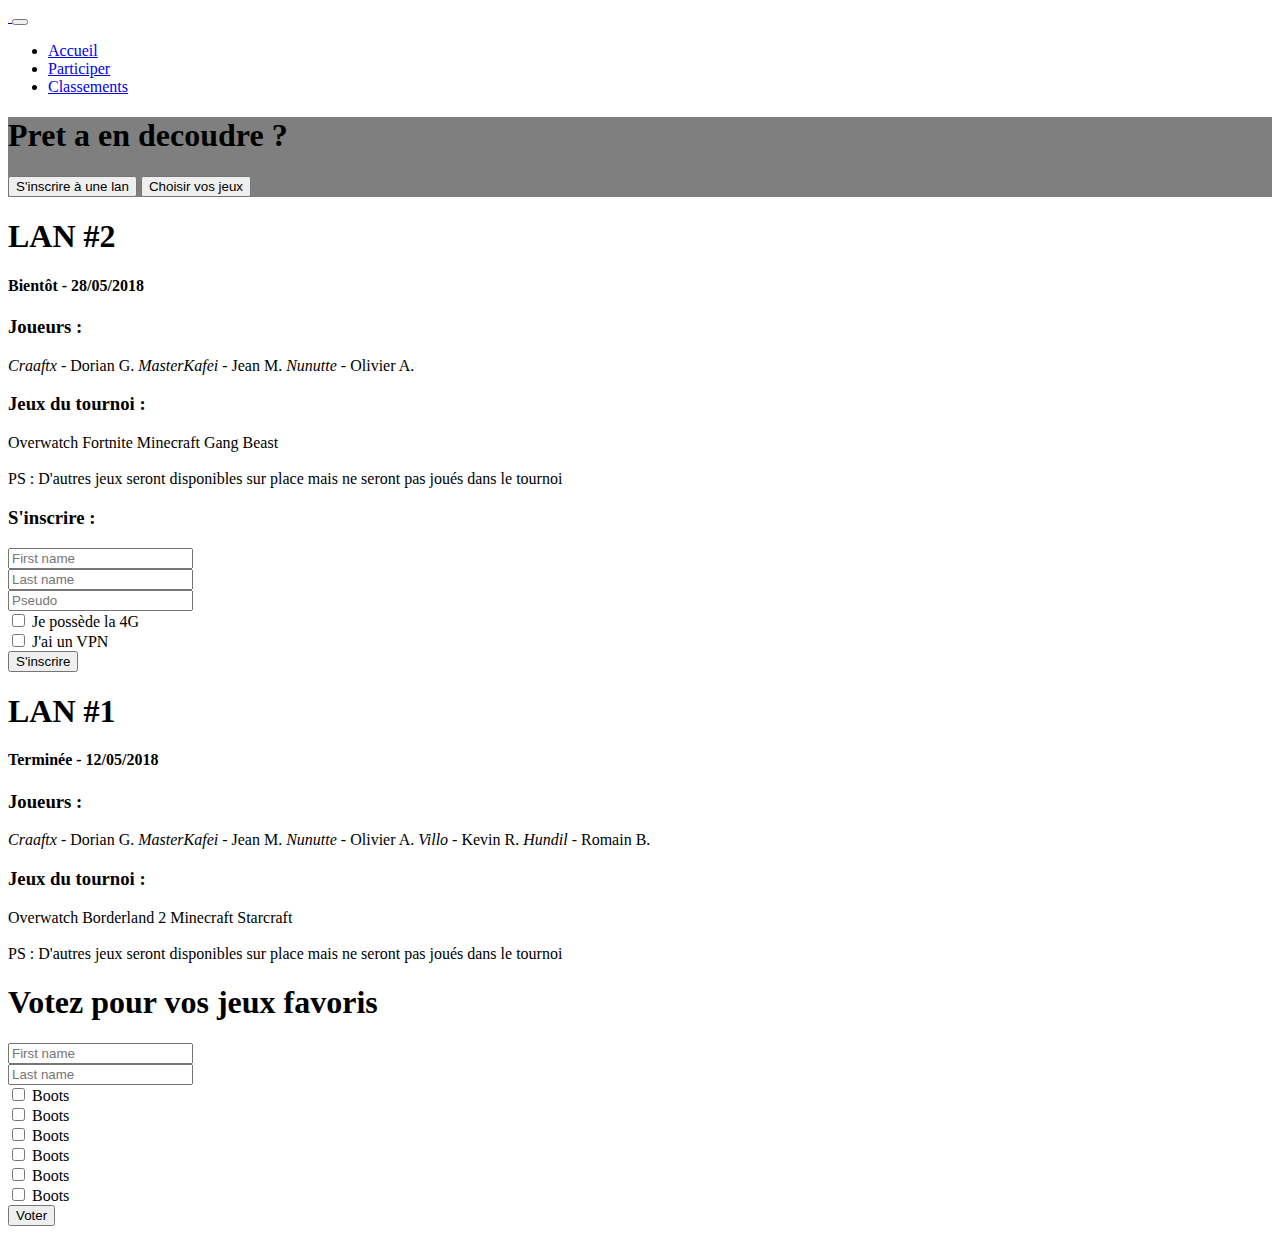
==== index.html @ cb96305e "Add more lan" ====
<!DOCTYPE HTML>
<html>
  <head>
    <meta charset="UTF-8">
    <title>UniLan</title>
    <link rel="stylesheet" href="https://stackpath.bootstrapcdn.com/bootstrap/4.1.1/css/bootstrap.min.css" integrity="sha384-WskhaSGFgHYWDcbwN70/dfYBj47jz9qbsMId/iRN3ewGhXQFZCSftd1LZCfmhktB" crossorigin="anonymous">
    <link rel="stylesheet" href="https://use.fontawesome.com/releases/v5.0.13/css/all.css" integrity="sha384-DNOHZ68U8hZfKXOrtjWvjxusGo9WQnrNx2sqG0tfsghAvtVlRW3tvkXWZh58N9jp" crossorigin="anonymous">
    <link rel="stylesheet" href="assets/css/main.css">
  </head>
  <body>
    <div class="unilan-homepage-header">
      <nav class="navbar navbar-expand-lg navbar-custom bg-transparent">
        <a class="navbar-brand" href="#">
          <img src="assets/img/UniLan_WhiteLogo.png" alt="">
        </a>
        <button class="navbar-toggler" type="button" data-toggle="collapse" data-target="#navbarNav" aria-controls="navbarNav" aria-expanded="false" aria-label="Toggle navigation">
          <span class="navbar-toggler-icon"></span>
        </button>
        <div class="collapse navbar-collapse" id="navbarNav">
          <ul class="navbar-nav">
            <li class="nav-item">
              <a class="nav-link unilan-link" href="#" onclick="openPage(event, 'unilan-homepage')" id="defaultOpen">Accueil</a>
            </li>
            <li class="nav-item">
              <a class="nav-link unilan-link" href="#" onclick="openPage(event, 'unilan-tournament')">Participer</a>
            </li>
            <li class="nav-item">
              <a class="nav-link unilan-link" href="#" onclick="openPage(event, 'unilan-leaderboard')">Classements</a>
            </li>
          </ul>
        </div>
      </nav>
    </div>
    <div class="app">
      <!-- HomePage Section -->
      <div id="unilan-homepage" class="unilan-base">
        <div class="unilan-homepage-intro">
            <div class="container-fluid h-100" style="background-color: rgba(0, 0, 0, 0.50);">
                <div class="row align-items-center h-100">
                    <div class="col-12 mx-auto">
                      <div class="unilan-homepage-header-text float-right text-center">
                        <h1 class="display-1">Pret a en decoudre ?</h1>
                        <button class="btn custom-full-btn">S'inscrire à une lan</button>
                        <button class="btn custom-full-btn" onclick="openPage(event, 'unilan-sondage')">Choisir vos jeux</button>
                      </div>
                    </div>
                </div>
            </div>
        </div>
      </div>
      <!-- Tournamen Section -->
      <div class="unilan-base" id="unilan-tournament">
        <div class="container p-0">
          <div class="row">
            <!-- unilan-tournament-item -->
            <div class="col-md-12 unilan-tournament-item">
              <h1>LAN #2</h1>
              <h4>Bientôt - 28/05/2018</h4>
              <div class="unilan-tournament-player-boxes">
                <h3>Joueurs :</h3>
                <span class="player-box"><i class="fas fa-trophy"></i> <i>Craaftx</i> - Dorian G.</span>
                <span class="player-box"><i class="far fa-user-circle"></i> <i>MasterKafei</i> - Jean M.</span>
                <span class="player-box"><i class="far fa-user-circle"></i> <i>Nunutte</i> - Olivier A.</span>
              </div>
              <div class="unilan-tournament-game-boxes">
                <h3>Jeux du tournoi :</h3>
                <span class="game-box"><i class="fas fa-gamepad"></i> Overwatch</span>
                <span class="game-box"><i class="fas fa-gamepad"></i> Fortnite</span>
                <span class="game-box"><i class="fas fa-gamepad"></i> Minecraft</span>
                <span class="game-box"><i class="fas fa-gamepad"></i> Gang Beast</span>
                <br><br>
                <span class="m-2">PS : D'autres jeux seront disponibles sur place mais ne seront pas joués dans le tournoi</span>
              </div>
              <div class="unilan-tournament-register">
                <h3> S'inscrire : </h3>
                <form class="custom-form-big">
                  <div class="form-row">
                    <div class="col-4">
                      <input type="text" class="form-control" placeholder="First name">
                    </div>
                    <div class="col-4">
                      <input type="text" class="form-control" placeholder="Last name">
                    </div>
                    <div class="col-4">
                        <input type="text" class="form-control" placeholder="Pseudo">
                    </div>
                  </div>
                  <div class="form-row">    
                    <div class="col-2 pt-4">
                      <div class="custom-control custom-checkbox">
                        <input type="checkbox" class="custom-control-input" id="customCheck1">
                        <label class="custom-control-label" for="customCheck1">Je possède la 4G</label>
                      </div>
                    </div>
                    <div class="col-2 pt-4">
                      <div class="custom-control custom-checkbox">
                        <input type="checkbox" class="custom-control-input" id="customCheck1">
                        <label class="custom-control-label" for="customCheck1">J'ai un VPN</label>
                      </div>
                    </div>
                    <div class="col-8">
                      <button class="btn custom-full-btn">S'inscrire</button>
                    </div>
                  </div>
                </form>
              </div>
            </div>

            <!-- unilan-tournament-item -->
            <div class="col-md-12 unilan-tournament-item">
              <h1>LAN #1</h1>
              <h4>Terminée - 12/05/2018</h4>
              <div class="unilan-tournament-player-boxes">
                <h3>Joueurs :</h3>
                <span class="player-box"><i class="fas fa-user-circle"></i> <i>Craaftx</i> - Dorian G.</span>
                <span class="player-box-winner"><i class="fas fa-trophy"></i> <i>MasterKafei</i> - Jean M.</span>
                <span class="player-box"><i class="far fa-user-circle"></i> <i>Nunutte</i> - Olivier A.</span>
                <span class="player-box"><i class="far fa-user-circle"></i> <i>Villo</i> - Kevin R.</span>
                <span class="player-box"><i class="far fa-user-circle"></i> <i>Hundil</i> - Romain B.</span>
              </div>
              <div class="unilan-tournament-game-boxes">
                <h3>Jeux du tournoi :</h3>
                <span class="game-box"><i class="fas fa-gamepad"></i> Overwatch</span>
                <span class="game-box"><i class="fas fa-gamepad"></i> Borderland 2</span>
                <span class="game-box"><i class="fas fa-gamepad"></i> Minecraft</span>
                <span class="game-box"><i class="fas fa-gamepad"></i> Starcraft</span>
                <br><br>
                <span class="m-2">PS : D'autres jeux seront disponibles sur place mais ne seront pas joués dans le tournoi</span>
              </div>
            </div>
          </div>
        </div>
      </div>
      <!-- LeaderBoard Section -->
      <div class="unilan-base" id="unilan-leaderboard">
        <div class="container">

        </div>
      </div> 
      <!-- Submit Section-->
      <div class="unilan-base" id="unilan-sondage">
        <div class="unilan-sondage">
          <div class="container">
              <h1 class="display-3 unilan-sondage-title text-center p-">Votez pour vos jeux favoris</h1>
              <form class="custom-form-big">
                <div class="form-row">
                  <div class="col">
                    <input type="text" class="form-control" placeholder="First name">
                  </div>
                  <div class="col">
                    <input type="text" class="form-control" placeholder="Last name">
                  </div>
                </div>
                <div class="form-row unilan-sondage-checkboxes">
                  <div class="col">
                    <!-- CheckBoxes -->
                    <div class="custom-control custom-checkbox">
                      <input type="checkbox" class="custom-control-input" id="customCheck1">
                      <label class="custom-control-label" for="customCheck1">Boots</label>
                    </div>
                    <div class="custom-control custom-checkbox">
                        <input type="checkbox" class="custom-control-input" id="customCheck1">
                        <label class="custom-control-label" for="customCheck1">Boots</label>
                      </div>
                      <div class="custom-control custom-checkbox">
                          <input type="checkbox" class="custom-control-input" id="customCheck1">
                          <label class="custom-control-label" for="customCheck1">Boots</label>
                        </div>
                        <div class="custom-control custom-checkbox">
                            <input type="checkbox" class="custom-control-input" id="customCheck1">
                            <label class="custom-control-label" for="customCheck1">Boots</label>
                          </div>
                          <div class="custom-control custom-checkbox">
                              <input type="checkbox" class="custom-control-input" id="customCheck1">
                              <label class="custom-control-label" for="customCheck1">Boots</label>
                            </div>
                            <div class="custom-control custom-checkbox">
                                <input type="checkbox" class="custom-control-input" id="customCheck1">
                                <label class="custom-control-label" for="customCheck1">Boots</label>
                              </div>
                  </div>
                </div>
                <div class="form-row">
                  <button class="btn custom-full-btn">Voter</button>
                </div>
              </form>
          </div>
        </div>
      </div>
    </div>
    <script src="https://code.jquery.com/jquery-3.3.1.slim.min.js" integrity="sha384-q8i/X+965DzO0rT7abK41JStQIAqVgRVzpbzo5smXKp4YfRvH+8abtTE1Pi6jizo" crossorigin="anonymous"></script>
    <script src="https://cdnjs.cloudflare.com/ajax/libs/popper.js/1.14.3/umd/popper.min.js" integrity="sha384-ZMP7rVo3mIykV+2+9J3UJ46jBk0WLaUAdn689aCwoqbBJiSnjAK/l8WvCWPIPm49" crossorigin="anonymous"></script>
    <script src="https://stackpath.bootstrapcdn.com/bootstrap/4.1.1/js/bootstrap.min.js" integrity="sha384-smHYKdLADwkXOn1EmN1qk/HfnUcbVRZyYmZ4qpPea6sjB/pTJ0euyQp0Mk8ck+5T" crossorigin="anonymous"></script>
    <script src="assets/js/main.js"></script>
  </body>
</html>
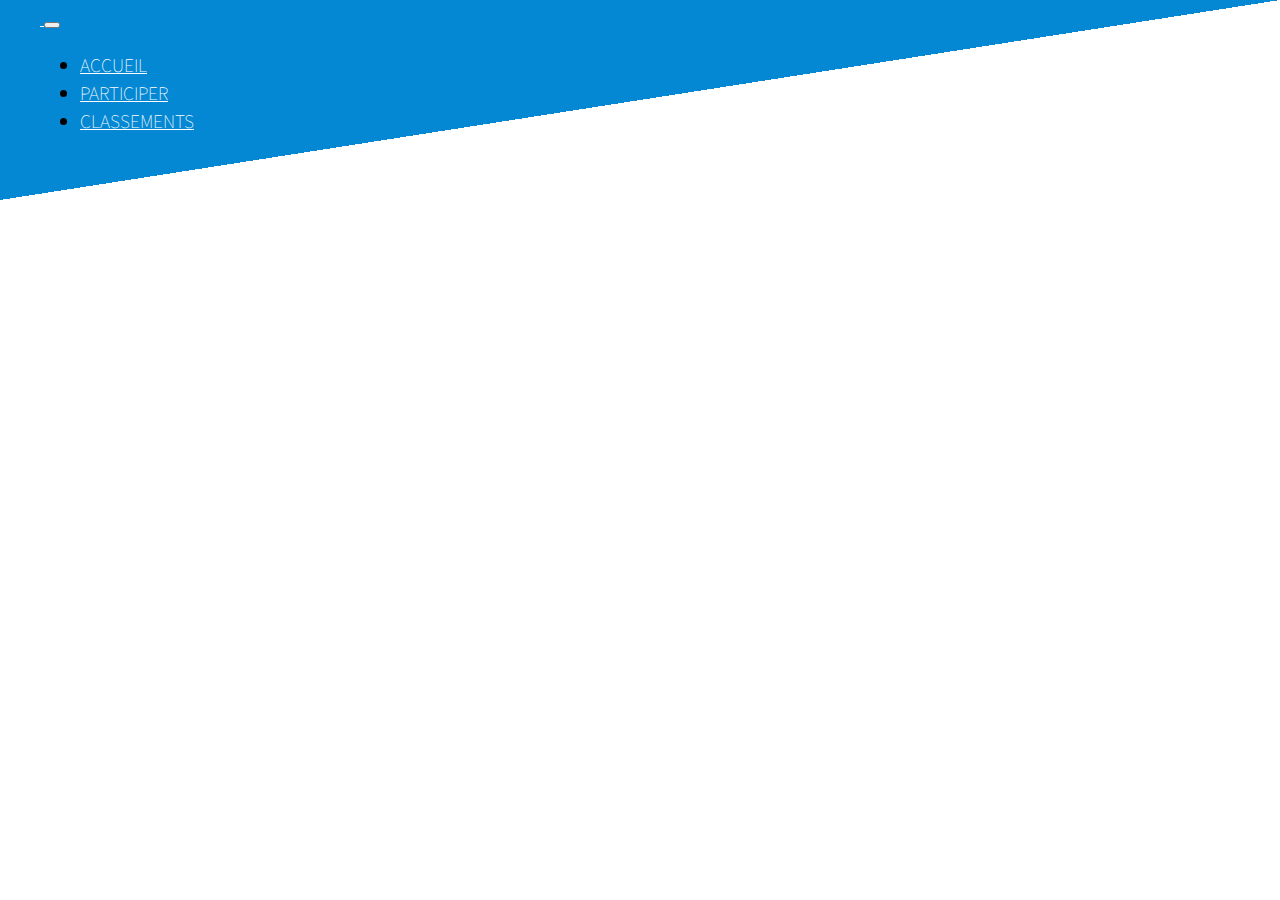
==== commit 8dde97a5: "Add inline items" ====
--- a/index.html
+++ b/index.html
@@ -6,6 +6,7 @@
     <link rel="stylesheet" href="https://stackpath.bootstrapcdn.com/bootstrap/4.1.1/css/bootstrap.min.css" integrity="sha384-WskhaSGFgHYWDcbwN70/dfYBj47jz9qbsMId/iRN3ewGhXQFZCSftd1LZCfmhktB" crossorigin="anonymous">
     <link rel="stylesheet" href="https://use.fontawesome.com/releases/v5.0.13/css/all.css" integrity="sha384-DNOHZ68U8hZfKXOrtjWvjxusGo9WQnrNx2sqG0tfsghAvtVlRW3tvkXWZh58N9jp" crossorigin="anonymous">
     <link rel="stylesheet" href="assets/css/main.css">
+    <link rel="icon" type="image/png" href="assets/img/favicon.png" />
   </head>
   <body>
     <div class="unilan-homepage-header">
@@ -40,25 +41,32 @@
                     <div class="col-12 mx-auto">
                       <div class="unilan-homepage-header-text float-right text-center">
                         <h1 class="display-1">Pret a en decoudre ?</h1>
-                        <button class="btn custom-full-btn">S'inscrire à une lan</button>
+                        <button class="btn custom-full-btn" onclick="openPage(event, 'unilan-tournament')">S'inscrire à une lan</button>
                         <button class="btn custom-full-btn" onclick="openPage(event, 'unilan-sondage')">Choisir vos jeux</button>
                       </div>
                     </div>
                 </div>
             </div>
+            <span class="unilan-homepage-author">Développé avec <i class="fas fa-heart" style="color: #a52a2a;"></i> par
+               <a href="https://github.com/MasterKafei" target="_blank">MasterKafei</a> [BackEnd] et 
+               <a href="https://github.com/Craaftx" target="_blank">Craaftx</a> [FrontEnd]
+              </span>
         </div>
       </div>
-      <!-- Tournamen Section -->
+      <!-- Tournament Section -->
       <div class="unilan-base" id="unilan-tournament">
         <div class="container p-0">
           <div class="row">
+            
+            <h1 class="text-center unilan-tournament-separator">Nouvelles éditions</h1>
+
             <!-- unilan-tournament-item -->
             <div class="col-md-12 unilan-tournament-item">
               <h1>LAN #2</h1>
               <h4>Bientôt - 28/05/2018</h4>
               <div class="unilan-tournament-player-boxes">
                 <h3>Joueurs :</h3>
-                <span class="player-box"><i class="fas fa-trophy"></i> <i>Craaftx</i> - Dorian G.</span>
+                <span class="player-box"><i class="fas fa-user-circle"></i> <i>Craaftx</i> - Dorian G.</span>
                 <span class="player-box"><i class="far fa-user-circle"></i> <i>MasterKafei</i> - Jean M.</span>
                 <span class="player-box"><i class="far fa-user-circle"></i> <i>Nunutte</i> - Olivier A.</span>
               </div>
@@ -68,6 +76,11 @@
                 <span class="game-box"><i class="fas fa-gamepad"></i> Fortnite</span>
                 <span class="game-box"><i class="fas fa-gamepad"></i> Minecraft</span>
                 <span class="game-box"><i class="fas fa-gamepad"></i> Gang Beast</span>
+                <span class="game-box"><i class="fas fa-gamepad"></i> Trackmania</span>
+                <span class="game-box"><i class="fas fa-gamepad"></i> Oculus Rift Games</span>
+                <span class="game-box"><i class="fas fa-gamepad"></i> Pubg</span>
+                <span class="game-box"><i class="fas fa-gamepad"></i> World Of Warcraft</span>
+                <span class="game-box"><i class="fas fa-gamepad"></i> League of Legends</span>
                 <br><br>
                 <span class="m-2">PS : D'autres jeux seront disponibles sur place mais ne seront pas joués dans le tournoi</span>
               </div>
@@ -105,6 +118,8 @@
                 </form>
               </div>
             </div>
+
+            <h1 class="text-center unilan-tournament-separator">Ancienne éditions</h1>
 
             <!-- unilan-tournament-item -->
             <div class="col-md-12 unilan-tournament-item">
@@ -134,7 +149,165 @@
       <!-- LeaderBoard Section -->
       <div class="unilan-base" id="unilan-leaderboard">
         <div class="container">
-
+          <div class="row">
+            <div class="col-lg-12">
+              <h1 class="unilan-leaderboard-maintitle"><i class="fas fa-trophy"></i> Classement UniLan</h1>
+            </div>
+          
+            <!-- LeaderBoard Item-->
+            <div class="col-lg-12">
+              <div class="unilan-leaderboard-wrapper">
+                <h2 class="unilan-leaderboard-title">Toutes éditions confondues</h2>
+                <table class="table table-sm">
+                  <tbody>
+                    <tr class="unilan-leaderboard-first">
+                      <th class="pl-4" scope="row"> 1</th>
+                      <td><b>Craaftx<b></td>
+                      <td class="text-right pr-4"><b> <i class="fas fa-trophy"></i> 1725 pts<b></td>
+                    </tr>
+                    <tr>
+                      <th class="pl-5" scope="row"> 2</th>
+                      <td><b>Nunutte</b></td>
+                      <td class="text-right pr-5"><b>1545 pts</b></td>
+                    </tr>
+                    <tr>
+                      <th class="pl-5" scope="row"> 3</th>
+                      <td><b>Captainomnomnom</b></td>
+                      <td class="text-right pr-5"><b>1523 pts</b></td>
+                    </tr>
+                    <tr>
+                      <th class="pl-5" scope="row"> 4</th>
+                      <td><b>MasterKafei</b></td>
+                      <td class="text-right pr-5"><b>1512 pts</b></td>
+                    </tr>
+                    <tr>
+                      <th class="pl-5" scope="row"> 5</th>
+                      <td><b>Onidrix</b></td>
+                      <td class="text-right pr-5"><b>1212 pts</b></td>
+                    </tr>
+                    <tr>
+                      <th class="pl-5" scope="row"> 6</th>
+                      <td><b>Daily</b></td>
+                      <td class="text-right pr-5"><b>1202 pts</b></td>
+                    </tr>
+                    <tr>
+                      <th class="pl-5" scope="row"> 7</th>
+                      <td><b>Mohammed</b></td>
+                      <td class="text-right pr-5"><b>1172 pts</b></td>
+                    </tr>
+                    <tr>
+                      <th class="pl-5" scope="row"> 8</th>
+                      <td><b>MasterLuiges</b></td>
+                      <td class="text-right pr-5"><b>1121 pts</b></td>
+                    </tr>
+                  </tbody>
+                </table>
+              </div>
+            </div>
+      
+            <!-- LeaderBoard Item-->
+            <div class="col-lg-6">
+              <div class="unilan-leaderboard-wrapper">
+                <h2 class="unilan-leaderboard-title">Edition #1</h2>
+                <table class="table table-sm">
+                  <tbody>
+                    <tr class="unilan-leaderboard-first">
+                      <th class="pl-4" scope="row"> 1</th>
+                      <td><b>Craaftx<b></td>
+                      <td class="text-right pr-4"><b> <i class="fas fa-trophy"></i> 172 pts<b></td>
+                    </tr>
+                    <tr>
+                      <th class="pl-5" scope="row"> 2</th>
+                      <td><b>Nunutte</b></td>
+                      <td class="text-right pr-5"><b>154 pts</b></td>
+                    </tr>
+                    <tr>
+                      <th class="pl-5" scope="row"> 3</th>
+                      <td><b>Captainomnomnom</b></td>
+                      <td class="text-right pr-5"><b>152 pts</b></td>
+                    </tr>
+                    <tr>
+                      <th class="pl-5" scope="row"> 4</th>
+                      <td><b>MasterKafei</b></td>
+                      <td class="text-right pr-5"><b>151 pts</b></td>
+                    </tr>
+                    <tr>
+                      <th class="pl-5" scope="row"> 5</th>
+                      <td><b>Onidrix</b></td>
+                      <td class="text-right pr-5"><b>121 pts</b></td>
+                    </tr>
+                    <tr>
+                      <th class="pl-5" scope="row"> 6</th>
+                      <td><b>Daily</b></td>
+                      <td class="text-right pr-5"><b>120 pts</b></td>
+                    </tr>
+                    <tr>
+                      <th class="pl-5" scope="row"> 7</th>
+                      <td><b>Mohammed</b></td>
+                      <td class="text-right pr-5"><b>117 pts</b></td>
+                    </tr>
+                    <tr>
+                      <th class="pl-5" scope="row"> 8</th>
+                      <td><b>MasterLuiges</b></td>
+                      <td class="text-right pr-5"><b>112 pts</b></td>
+                    </tr>
+                  </tbody>
+                </table>
+              </div>
+            </div>
+            
+             <!-- LeaderBoard Item-->
+             <div class="col-lg-6">
+                <div class="unilan-leaderboard-wrapper">
+                  <h2 class="unilan-leaderboard-title">Edition #2</h2>
+                  <table class="table table-sm">
+                    <tbody>
+                      <tr class="unilan-leaderboard-first">
+                        <th class="pl-4" scope="row"> 1</th>
+                        <td><b>Craaftx<b></td>
+                        <td class="text-right pr-4"><b> <i class="fas fa-trophy"></i> 172 pts<b></td>
+                      </tr>
+                      <tr>
+                        <th class="pl-5" scope="row"> 2</th>
+                        <td><b>Nunutte</b></td>
+                        <td class="text-right pr-5"><b>154 pts</b></td>
+                      </tr>
+                      <tr>
+                        <th class="pl-5" scope="row"> 3</th>
+                        <td><b>Captainomnomnom</b></td>
+                        <td class="text-right pr-5"><b>152 pts</b></td>
+                      </tr>
+                      <tr>
+                        <th class="pl-5" scope="row"> 4</th>
+                        <td><b>MasterKafei</b></td>
+                        <td class="text-right pr-5"><b>151 pts</b></td>
+                      </tr>
+                      <tr>
+                        <th class="pl-5" scope="row"> 5</th>
+                        <td><b>Onidrix</b></td>
+                        <td class="text-right pr-5"><b>121 pts</b></td>
+                      </tr>
+                      <tr>
+                        <th class="pl-5" scope="row"> 6</th>
+                        <td><b>Daily</b></td>
+                        <td class="text-right pr-5"><b>120 pts</b></td>
+                      </tr>
+                      <tr>
+                        <th class="pl-5" scope="row"> 7</th>
+                        <td><b>Mohammed</b></td>
+                        <td class="text-right pr-5"><b>117 pts</b></td>
+                      </tr>
+                      <tr>
+                        <th class="pl-5" scope="row"> 8</th>
+                        <td><b>MasterLuiges</b></td>
+                        <td class="text-right pr-5"><b>112 pts</b></td>
+                      </tr>
+                    </tbody>
+                  </table>
+                </div>
+              </div>
+              
+          </div>
         </div>
       </div> 
       <!-- Submit Section-->
@@ -156,28 +329,28 @@
                     <!-- CheckBoxes -->
                     <div class="custom-control custom-checkbox">
                       <input type="checkbox" class="custom-control-input" id="customCheck1">
-                      <label class="custom-control-label" for="customCheck1">Boots</label>
-                    </div>
-                    <div class="custom-control custom-checkbox">
-                        <input type="checkbox" class="custom-control-input" id="customCheck1">
-                        <label class="custom-control-label" for="customCheck1">Boots</label>
-                      </div>
-                      <div class="custom-control custom-checkbox">
-                          <input type="checkbox" class="custom-control-input" id="customCheck1">
-                          <label class="custom-control-label" for="customCheck1">Boots</label>
-                        </div>
-                        <div class="custom-control custom-checkbox">
-                            <input type="checkbox" class="custom-control-input" id="customCheck1">
-                            <label class="custom-control-label" for="customCheck1">Boots</label>
-                          </div>
-                          <div class="custom-control custom-checkbox">
-                              <input type="checkbox" class="custom-control-input" id="customCheck1">
-                              <label class="custom-control-label" for="customCheck1">Boots</label>
-                            </div>
-                            <div class="custom-control custom-checkbox">
-                                <input type="checkbox" class="custom-control-input" id="customCheck1">
-                                <label class="custom-control-label" for="customCheck1">Boots</label>
-                              </div>
+                      <label class="custom-control-label" for="customCheck1">Overwatch</label>
+                    </div>
+                    <div class="custom-control custom-checkbox">
+                      <input type="checkbox" class="custom-control-input" id="customCheck1">
+                      <label class="custom-control-label" for="customCheck1">Fortnite</label>
+                    </div>
+                    <div class="custom-control custom-checkbox">
+                      <input type="checkbox" class="custom-control-input" id="customCheck1">
+                      <label class="custom-control-label" for="customCheck1">Minecraft</label>
+                    </div>
+                    <div class="custom-control custom-checkbox">
+                      <input type="checkbox" class="custom-control-input" id="customCheck1">
+                      <label class="custom-control-label" for="customCheck1">Gang Beast</label>
+                    </div>
+                    <div class="custom-control custom-checkbox">
+                      <input type="checkbox" class="custom-control-input" id="customCheck1">
+                      <label class="custom-control-label" for="customCheck1">Starcraft</label>
+                    </div>
+                    <div class="custom-control custom-checkbox">
+                      <input type="checkbox" class="custom-control-input" id="customCheck1">
+                      <label class="custom-control-label" for="customCheck1">Trackmania</label>
+                    </div>
                   </div>
                 </div>
                 <div class="form-row">
--- a/assets/css/main.css
+++ b/assets/css/main.css
@@ -0,0 +1,321 @@
+@import url('https://fonts.googleapis.com/css?family=Open+Sans+Condensed:700|Source+Sans+Pro');
+
+html, body {
+  margin: 0;
+  padding: 0;
+  font-family: 'Source Sans Pro', sans-serif;
+}
+
+/* Colors */
+.bg-transparent {
+  background-color: transparent;
+}
+
+/* Unilan Base Page */
+.unilan-base {
+  display: none;
+  animation: fadeEffect 2s;
+  transition: 1s;
+  background-color: #111111;
+}
+
+@keyframes fadeEffect {
+  from {margin-left: -100vw;}
+  to {margin-left: 0;}
+}
+
+/* Button Style */
+.custom-full-btn {
+  color: #d6d6d6;
+  text-transform: uppercase;
+  font-size: 1.4rem;
+  padding: 10px 15px 10px 15px;
+  background-color: #333;
+  border: 3px solid #0488d3;
+  border-radius: 0px;
+  margin: 20px;
+}
+
+.custom-full-btn:hover {
+  color: #0488d3;
+  background-color: #333;
+}
+
+.custom-full-btn:focus, .custom-full-btn.focus {
+  box-shadow: 0 0 0 0.2rem #333;
+}
+
+
+/* HomePage */
+.unilan-homepage-header {
+  position: absolute;
+  top: 0;
+  width: 100%;
+  height: 200px;
+  background-image: -webkit-linear-gradient(to bottom right, #0488d3, #0488d3 50%, transparent 50%, transparent); /* For Chrome 25 and Safari 6, iOS 6.1, Android 4.3 */
+  background-image:    -moz-linear-gradient(to bottom right, #0488d3, #0488d3 50%, transparent 50%, transparent); /* For Firefox (3.6 to 15) */
+  background-image:      -o-linear-gradient(to bottom right, #0488d3, #0488d3 50%, transparent 50%, transparent); /* For old Opera (11.1 to 12.0) */ 
+  background-image:         linear-gradient(to bottom right, #0488d3, #0488d3 50%, transparent 50%, transparent); /* Standard syntax; must be last */
+}
+
+.unilan-homepage-header .navbar-custom {
+  font-size: 1.2rem;
+  text-transform: uppercase;
+  font-weight: 100;
+  z-index: 2;
+  padding: 5px 40px;
+}
+
+.unilan-homepage-header .navbar-custom a {
+  color: white;
+  border-bottom: 2px solid transparent;
+}
+
+.unilan-homepage-header .navbar-custom .navbar-brand:hover {
+  border-bottom: 2px solid transparent;
+}
+
+.unilan-homepage-header .navbar-custom .navbar-brand img {
+  width: 80px;
+}
+
+.unilan-homepage-header .navbar-custom a:hover {
+  border-bottom: 2px solid #ffffff;
+}
+
+.unilan-homepage-header .navbar-custom a.nav-link.active {
+  border-bottom: 2px solid #ffffff;
+}
+
+.unilan-homepage-intro {
+  background-image: url('../img/home.jpg'); 
+  background-repeat: no-repeat;
+  color: white;
+  font-family: 'Open Sans Condensed', sans-serif;
+  text-transform: uppercase;
+  width: 100%;
+  height: 100vh;
+  border-bottom: 10px solid #111111;
+}
+
+.unilan-homepage-header-text {
+  padding: 40px 20px 0px 0px;
+}
+
+.unilan-homepage-author {
+  position: absolute;
+  bottom: 0;
+  left: 0;
+  width: 100%;
+  padding: 5px;
+  text-align: center;
+  
+  background-color: #151515;
+  color: #aaaaaa;
+
+  font-size: 0.7rem;
+  font-weight: 100;
+  letter-spacing: 1px;
+  text-transform: none;
+}
+
+/* Sondage Style */
+.unilan-sondage {
+  background-color: #444;
+  color: white;
+  min-height: 100vh;
+  padding: 200px 0px 0px 100px;
+}
+
+.unilan-sondage-title {
+  font-family: 'Open Sans Condensed', sans-serif;
+  text-transform: uppercase;
+  padding: 20px;
+}
+
+.unilan-sondage-checkboxes {
+  border: 5px solid #0488d3;
+  background-color: #333333;
+  padding: 15px 5px;
+  margin: 10px 0px 0px 0px;
+  font-size: 1.1rem;
+}
+
+/* Forms Styles */
+.custom-form-big .form-control {
+  display: block;
+  width: 100%;
+  padding: 0.6rem 1rem;
+  font-size: 1.2rem;
+  line-height: 1.5;
+  color: #d6d6d6;
+  background-color: #333333;
+  background-clip: padding-box;
+  border: 5px solid #0488d3;
+  border-radius: 0rem;
+  transition: border-color 0.15s ease-in-out, box-shadow 0.15s ease-in-out;
+}
+
+.custom-form-big .form-control:focus {
+  color: #d6d6d6;
+  background-color: #333333;
+  border-color: #0488d3;
+  outline: 0;
+  box-shadow: 0 0 0 0.2rem rgba(68, 68, 68, 0.251);
+}
+
+.custom-form-big .custom-full-btn {
+  width: 100%;
+  color: #d6d6d6;
+  text-transform: uppercase;
+  font-size: 1.4rem;
+  padding: 10px 15px 10px 15px;
+  background-color: #333;
+  border: 5px solid #0488d3;
+  border-radius: 0px;
+  margin: 10px 5px;
+}
+
+.custom-form-big .custom-full-btn:hover {
+  color: #0488d3;
+  background-color: #333;
+}
+
+.custom-form-big .custom-full-btn:focus, .custom-full-btn.focus {
+  box-shadow: 0 0 0 0.2rem #333;
+}
+
+/* Participer Style */
+#unilan-tournament {
+  padding-top: 200px;
+  min-height: 100vh;
+  color: white;
+  background-color: #444;
+}
+
+.unilan-tournament-item {
+  background-color: #333;
+  border: 5px solid #0488d3;
+  margin: 30px 0px;
+  padding: 0px;
+}
+
+#unilan-tournament h1 {
+  background-color: #353535;
+  font-size: 3rem;
+  text-transform: uppercase;
+  margin: 0px 0px 0px 0px;
+  padding: 10px 0px 10px 20px;
+}
+
+#unilan-tournament  .unilan-tournament-separator {
+  font-weight: 700;
+  background-color: transparent;
+  color: white;
+  padding-left: 0px;
+}
+
+#unilan-tournament h4 {
+  background-color: #353535;
+  font-size: 1.2rem;
+  text-transform: uppercase;
+  margin: 0px;
+  padding: 0px 0px 20px 20px;
+  border-bottom: 5px solid #0488d3;
+}
+
+#unilan-tournament h3 {
+  font-size: 1.5rem;
+  text-transform: uppercase;
+  margin: 0px 10px 20px 10px;
+}
+
+#unilan-tournament .player-box {
+  display: inline-block;
+  font-weight: 700;
+  outline: 2px solid #555555;
+  border-left: 5px solid whitesmoke;
+  background-color: #333;
+  padding: 10px 20px;
+  margin: 10px;
+}
+
+#unilan-tournament .player-box-winner {
+  display: inline-block;
+  font-weight: 700;
+  border: 2px solid #ffa500;
+  background-color: #333;
+  padding: 10px 20px;
+  margin: 10px;
+}
+
+#unilan-tournament .game-box {
+  display: inline-block;
+  font-weight: 700;
+  outline: 2px solid #555555;
+  border-left: 5px solid #0488d3;
+  background-color: #333;
+  padding: 10px 20px;
+  margin: 10px;
+}
+
+.unilan-tournament-player-boxes {
+  padding: 20px;
+}
+
+.unilan-tournament-game-boxes {
+  padding: 20px;
+}
+
+.unilan-tournament-register {
+  border-top: 5px solid #333;
+  padding: 20px
+}
+
+#unilan-tournament .custom-form-big .custom-full-btn {
+  margin: 10px 0px;
+}
+
+/* leaderboard-css */
+#unilan-leaderboard {
+  padding-top: 200px;
+  background-color: #333;
+  color: white;
+}
+
+.unilan-leaderboard-maintitle {
+  font-weight: 700;
+  text-transform: uppercase;
+  background-color: transparent;
+  color: white;
+  margin-bottom: 30px;
+  font-size: 3rem;
+  text-transform: uppercase;
+}
+
+.unilan-leaderboard-wrapper {
+  width: 100%;
+  box-shadow: 0 3px 8px 0 rgba(0, 0, 0, 0.2), 0 6px 20px 0 rgba(0, 0, 0, 0.19);
+  padding: 0px 0px 10px 0px;
+  margin-bottom: 20px;
+  color: #333;
+  background-color: white;
+}
+
+.unilan-leaderboard-title {
+  font-weight: 100;
+  text-transform: uppercase;
+  border-left: 10px solid #0488d3;
+  border-top: 10px solid #0488d3;
+  padding: 10px 0px 10px 15px;
+  margin-bottom: 20px;
+}
+
+.unilan-leaderboard-first {
+  line-height: 4rem; 
+  font-size: 1.6rem; 
+  background-color: #0488d3; 
+  color: whitesmoke;
+}
+
+/* Dashboard Style */